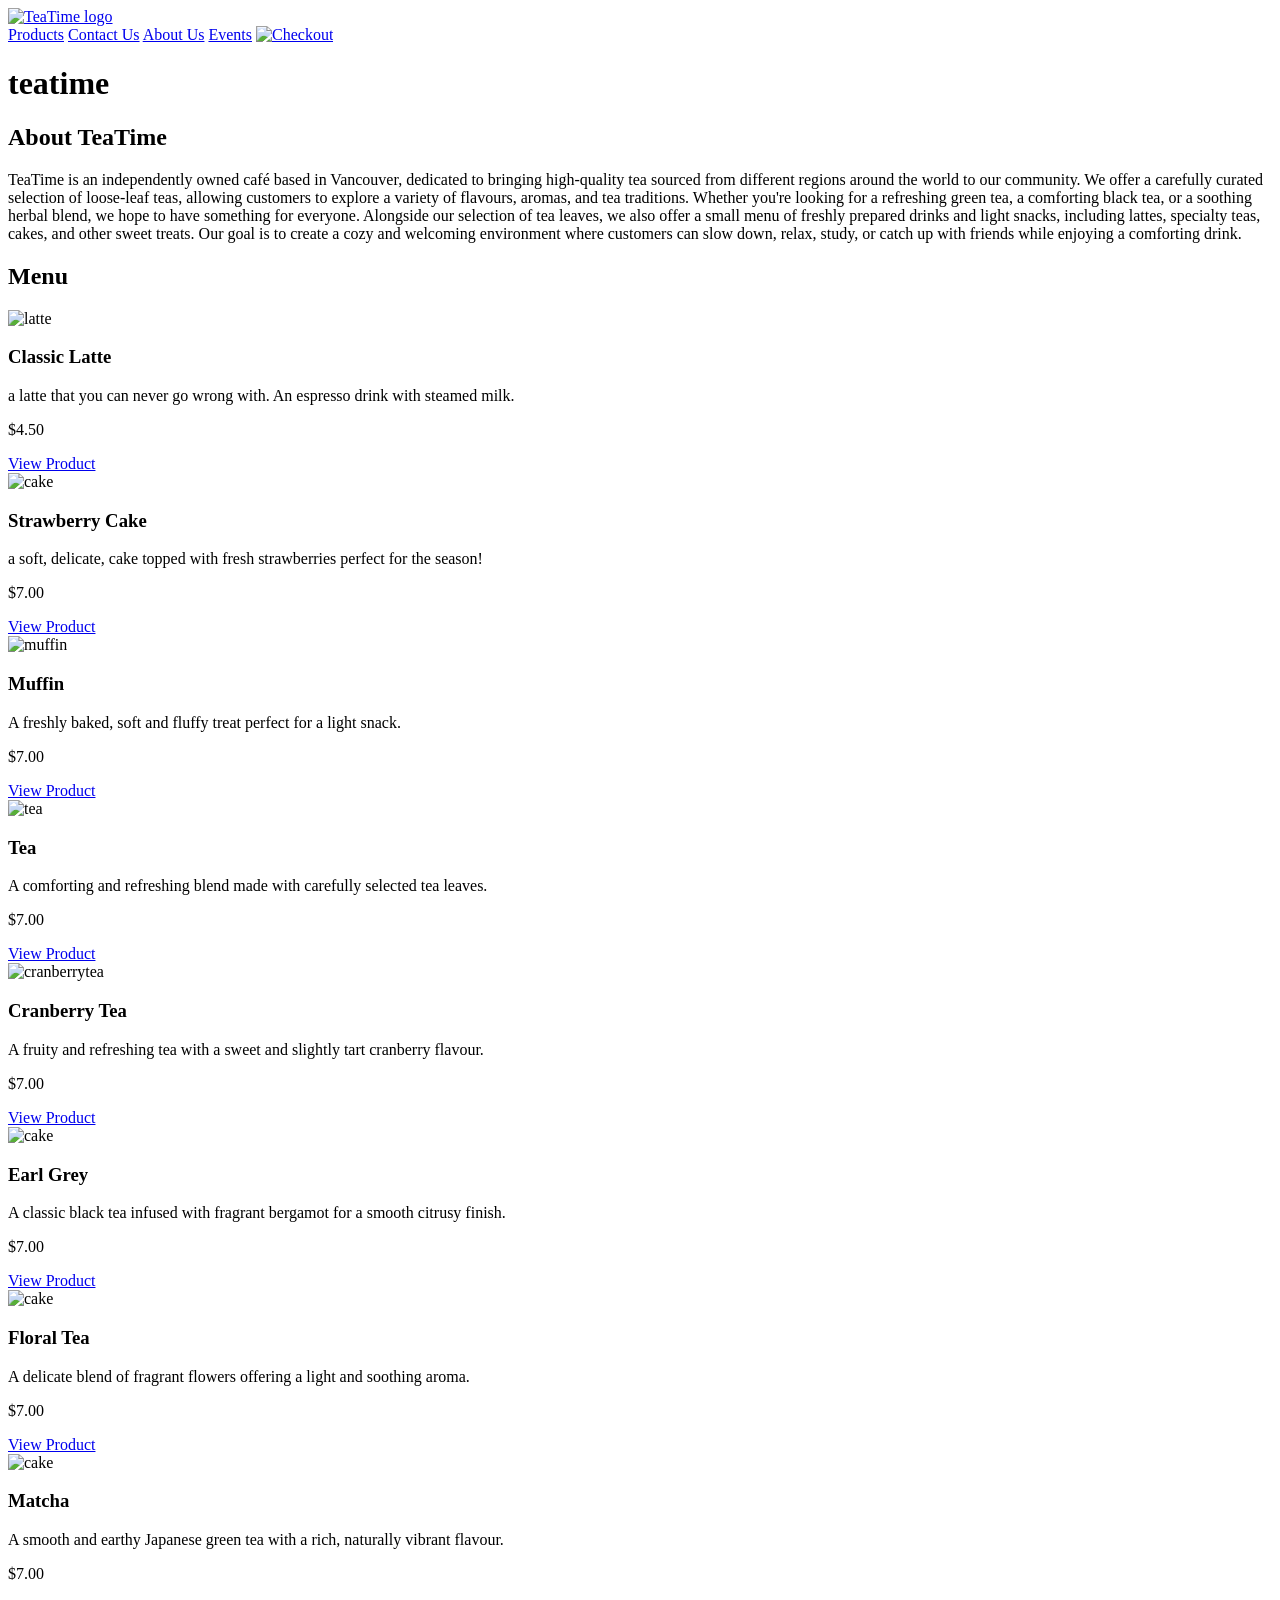
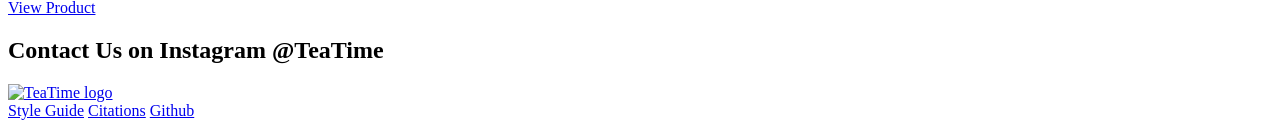
==== index.html @ dec3ac6e "Adding footer and new content page" ====
<!DOCTYPE html>

<html lang ="en">

  <head>

    <meta charset="utf-8">
    <title>TeaTime</title>

    <link href="../iat339_p02/P1_km/css/main.css" rel="stylesheet">
    

  </head>

  <body>
    

    <header id="home"> 
      
      <div class="header">

        <nav class="logo">
          <a href="../iat339_p02/index.html">
            <img src="../iat339_p02/img/icons/logo (2).png" alt="TeaTime logo" width="80">
          </a>
        </nav>

        <nav class="main-nav">        
        
          <a href="#menu">Products</a>
          <a href="../iat339_p02/contact.html">Contact Us</a>
          <a href="../iat339_p02/about.html">About Us</a>
          <a href="../iat339_p02/event.html">Events</a>

          <a href="../iat339_p02/checkout.html">
            <img src="../iat339_p02/img/icons/cart.png" alt="Checkout" width="20">
          </a>

        </nav>
      </div>

      <h1>teatime</h1>

    </header> 


    <section class="element">
      <h2>About TeaTime</h2>
  

      <!-- code is from IAT 235 -->
       <p> TeaTime is an independently owned café based in Vancouver, dedicated to bringing high-quality tea sourced from different regions around the world to our community. We offer a carefully curated selection of loose-leaf teas, allowing customers to explore a variety of flavours, aromas, and tea traditions. Whether you're looking for a refreshing green tea, a comforting black tea, or a soothing herbal blend, we hope to have something for everyone. Alongside our selection of tea leaves, we also offer a small menu of freshly prepared drinks and light snacks, including lattes, specialty teas, cakes, and other sweet treats. Our goal is to create a cozy and welcoming environment where customers can slow down, relax, study, or catch up with friends while enjoying a comforting drink.</p>


    </section>
    
    <!-- // INTERACTIVE ELEMENTS SECTION -->


    <section class="element" id="menu">
      
      
      <h2>Menu</h2>

      <!--used w3schools to decide when to use article vs section. Used article because the items are like one standalone thing that isn't reused-->
      <div class="product-container">

        <article id="latte">



          <img class="productimg" src="../iat339_p02/img/menu/coffee.png" alt="latte" width="100">

          <h3> Classic Latte</h3>
          <div class="product-details">
          <p> a latte that you can never go wrong with. An espresso drink with steamed milk. </p>
          </div>

          <div class="price">

            <p>$4.50</p>
          </div>

          <a href="../iat339_p02/product_listing.html">View Product</a>
        


        </article>


        <article id="cake">


    
          <img class="productimg" src="../iat339_p02/img/menu/cake.png" alt="cake" width="100">

          <h3>Strawberry Cake</h3>
          <div class="product-details">
          <p> a soft, delicate, cake topped with fresh strawberries perfect for the season!</p>
          </div>
          <div class="price">

          <p>$7.00</p>
          </div>

          <a href="../iat339_p02/cake.html">View Product</a>
        </article>


        <article id="cake">


    
          <img class="productimg" src="../iat339_p02/img/menu/muffin.png" alt="muffin" width="100">

          <h3>Muffin</h3>
          <div class="product-details">
          <p> A freshly baked, soft and fluffy treat perfect for a light snack.</p>
          </div>
          <div class="price">

          <p>$7.00</p>
          </div>

          <a href="../iat339_p02/product_listing.html">View Product</a>
        </article>

        <article id="cake">


    
          <img class="productimg" src="../iat339_p02/img/menu/tea.png" alt="tea" width="100">

          <h3>Tea</h3>
          <div class="product-details">
          <p> A comforting and refreshing blend made with carefully selected tea leaves.</p>
          </div>
          <div class="price">

          <p>$7.00</p>
          </div>

          <a href="../iat339_p02/product_listing.html">View Product</a>
        </article>


        <article id="cake">


    
          <img class="productimg" src="../iat339_p02/img/tea/cranberrytea.png" alt="cranberrytea" width="100">

          <h3>Cranberry Tea</h3>
          <div class="product-details">
          <p> A fruity and refreshing tea with a sweet and slightly tart cranberry flavour.</p>
          </div>
          <div class="price">

          <p>$7.00</p>
          </div>

          <a href="../iat339_p02/product_listing.html">View Product</a>
        </article>

        <article id="cake">


    
          <img class="productimg" src="../iat339_p02/img/tea/earl grey.png" alt="cake" width="100">

          <h3>Earl Grey</h3>
          <div class="product-details">
          <p> A classic black tea infused with fragrant bergamot for a smooth citrusy finish.</p>
          </div>
          <div class="price">

          <p>$7.00</p>
          </div>

          <a href="../iat339_p02/product_listing.html">View Product</a>
        </article>

        <article id="cake">


    
          <img class="productimg" src="../iat339_p02/img/tea/floral tea.png" alt="cake" width="100">

          <h3>Floral Tea</h3>
          <div class="product-details">
          <p> A delicate blend of fragrant flowers offering a light and soothing aroma.</p>
          </div>
          <div class="price">

          <p>$7.00</p>
          </div>

          <a href="../iat339_p02/product_listing.html">View Product</a>
        </article>
        <article id="cake">


    
          <img class="productimg" src="../iat339_p02/img/tea/matcha.png" alt="cake" width="100">

          <h3>Matcha</h3>
          <div class="product-details">
          <p> A smooth and earthy Japanese green tea with a rich, naturally vibrant flavour.</p>
          </div>
          <div class="price">

          <p>$7.00</p>
          </div>

          <a href="../iat339_p02/product_listing.html">View Product</a>
        </article>

      </div>


    </section>   





    <section class="element" id="contact">
      <h2>Contact Us on Instagram @TeaTime </h2>
    </section>

    <footer>

      <nav class="logo">
          <a href="../iat339_p02/index.html">
            <img src="../iat339_p02/img/icons/logo (2).png" alt="TeaTime logo" width="80">
          </a>
      </nav>

      <nav class="main-nav">
        <a href="../iat339_p02/P1_km/html/style_guide.html">Style Guide</a>
        <a href="../iat339_p02/citations.html">Citations</a>
        <a href="https://github.com/karina359/iat339_p02.git">Github</a>

      </nav>

    </footer>
    

  </body>
</html>
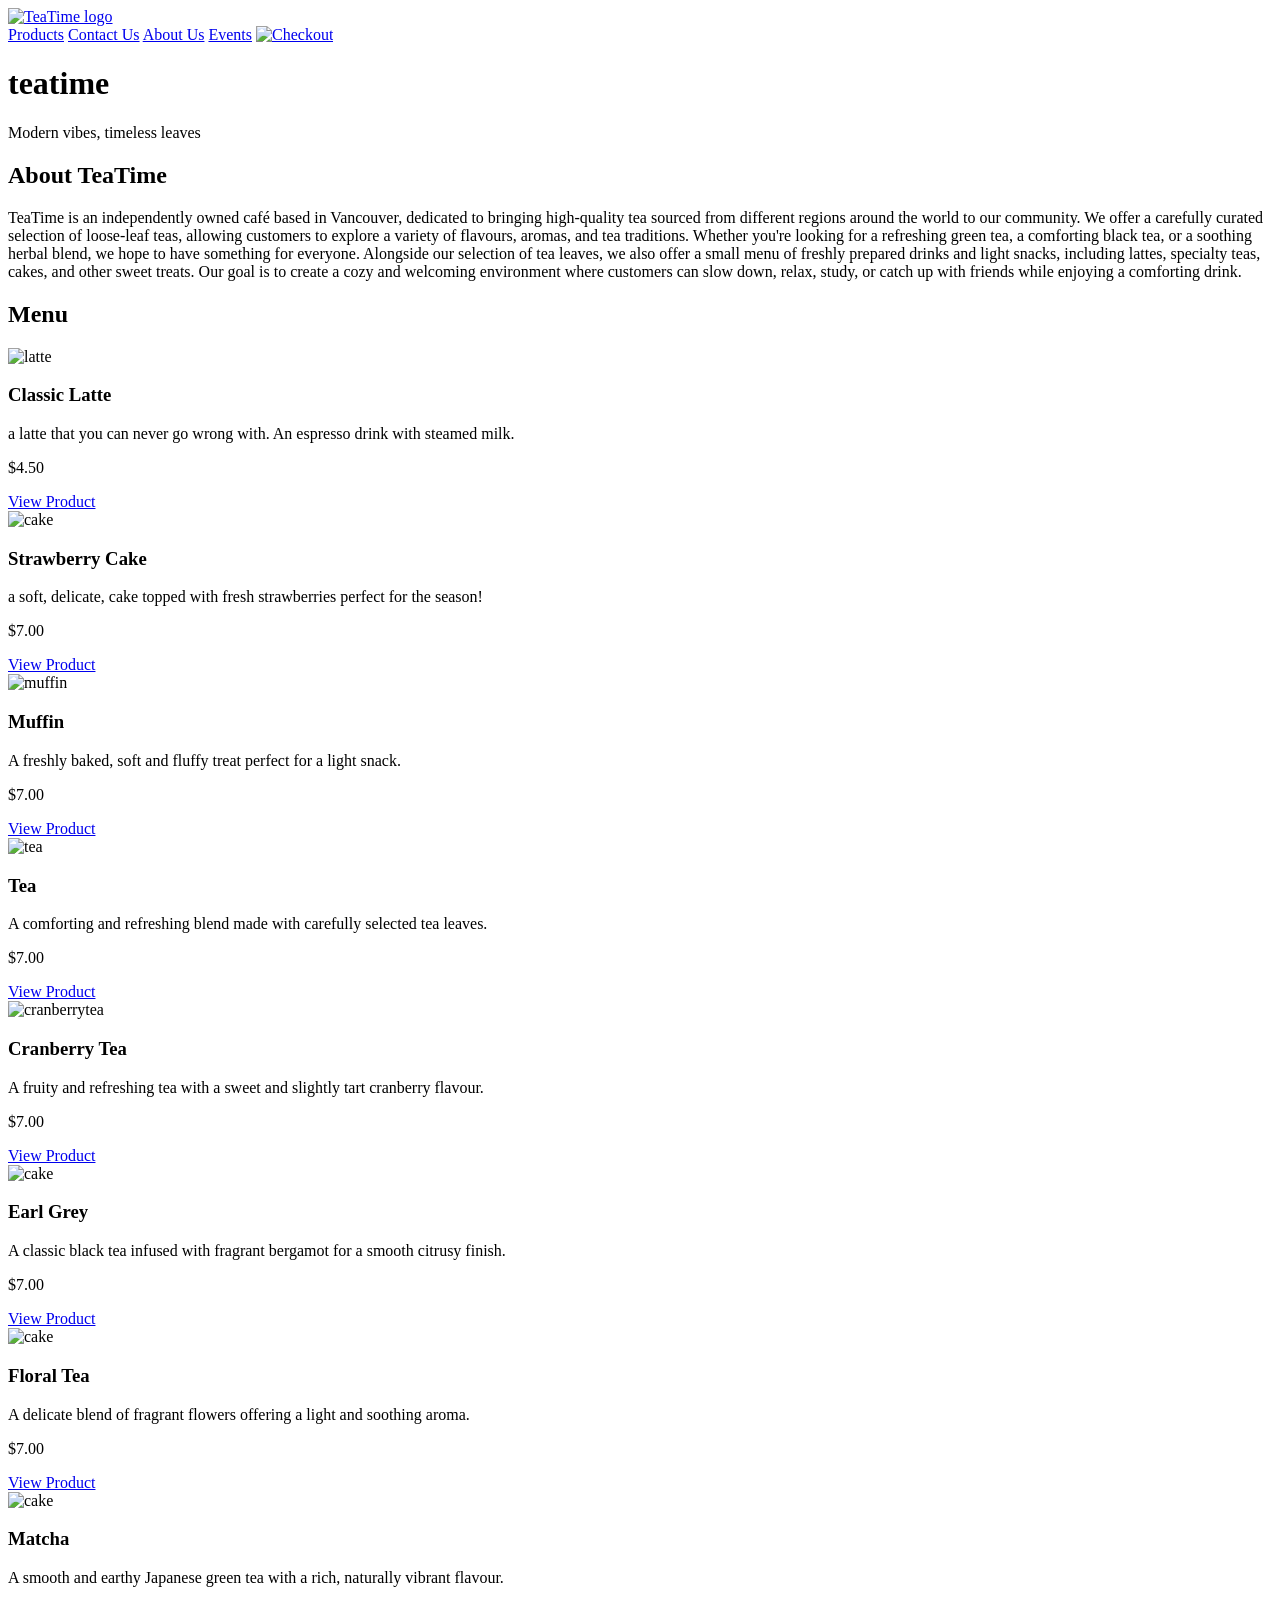
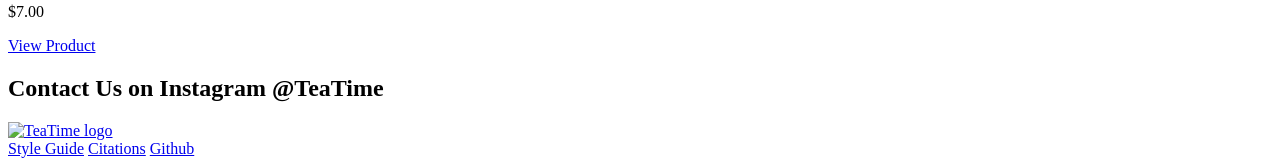
==== commit 795256b6: "adding landing image and updating images in file updatong index, main css, and other images in the f" ====
--- a/index.html
+++ b/index.html
@@ -39,7 +39,16 @@
         </nav>
       </div>
 
-      <h1>teatime</h1>
+      <!-- landing -->
+      <div class="landing">
+
+        <div class="landing-text">
+          <h1>teatime</h1>
+          <p>Modern vibes, timeless leaves</p>
+        </div>
+
+      </div>
+
 
     </header> 
 
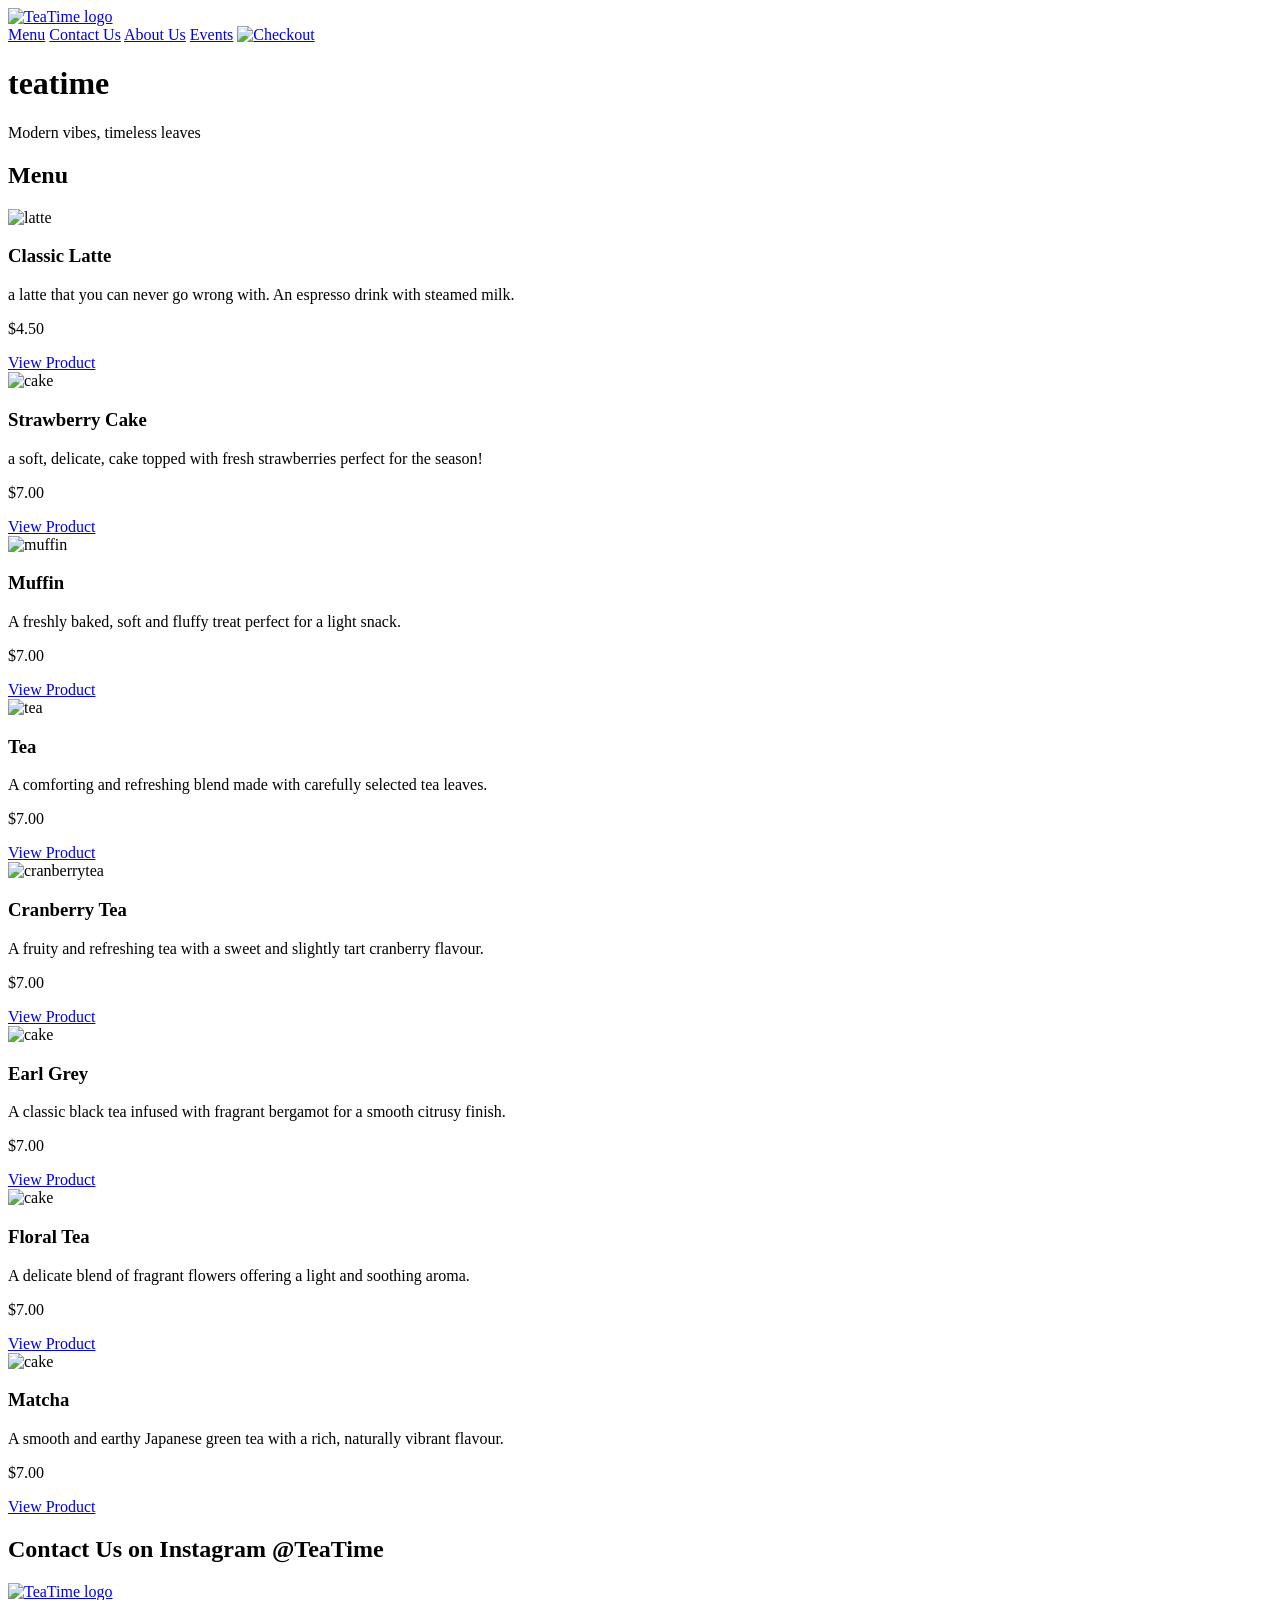
==== commit 98f3cc81: "About page styling" ====
--- a/index.html
+++ b/index.html
@@ -27,7 +27,7 @@
 
         <nav class="main-nav">        
         
-          <a href="#menu">Products</a>
+          <a href="#menu">Menu</a>
           <a href="../iat339_p02/contact.html">Contact Us</a>
           <a href="../iat339_p02/about.html">About Us</a>
           <a href="../iat339_p02/event.html">Events</a>
@@ -52,17 +52,6 @@
 
     </header> 
 
-
-    <section class="element">
-      <h2>About TeaTime</h2>
-  
-
-      <!-- code is from IAT 235 -->
-       <p> TeaTime is an independently owned café based in Vancouver, dedicated to bringing high-quality tea sourced from different regions around the world to our community. We offer a carefully curated selection of loose-leaf teas, allowing customers to explore a variety of flavours, aromas, and tea traditions. Whether you're looking for a refreshing green tea, a comforting black tea, or a soothing herbal blend, we hope to have something for everyone. Alongside our selection of tea leaves, we also offer a small menu of freshly prepared drinks and light snacks, including lattes, specialty teas, cakes, and other sweet treats. Our goal is to create a cozy and welcoming environment where customers can slow down, relax, study, or catch up with friends while enjoying a comforting drink.</p>
-
-
-    </section>
-    
     <!-- // INTERACTIVE ELEMENTS SECTION -->
 
 
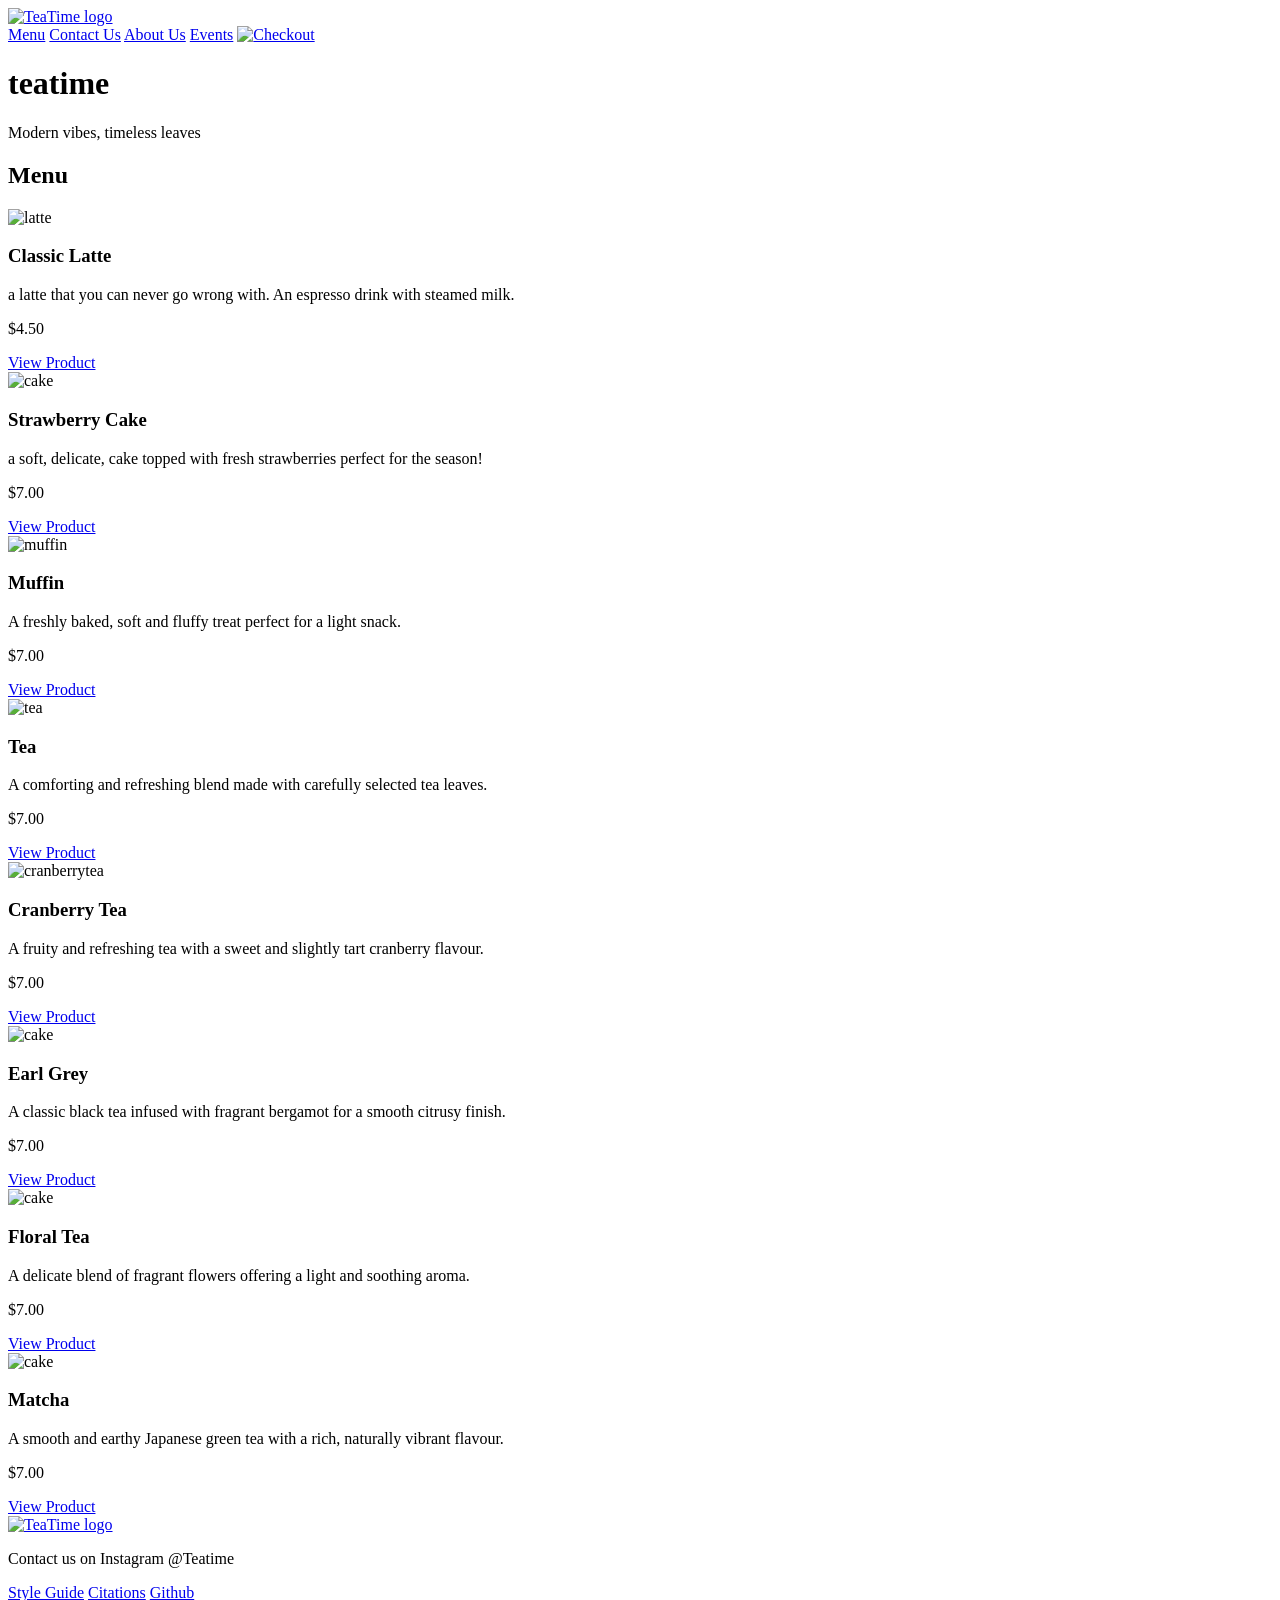
==== commit bed78498: "upadated events page, headings, moved contact to footer" ====
--- a/index.html
+++ b/index.html
@@ -222,9 +222,7 @@
 
 
 
-    <section class="element" id="contact">
-      <h2>Contact Us on Instagram @TeaTime </h2>
-    </section>
+    
 
     <footer>
 
@@ -233,6 +231,7 @@
             <img src="../iat339_p02/img/icons/logo (2).png" alt="TeaTime logo" width="80">
           </a>
       </nav>
+      <p>Contact us on Instagram @Teatime</p>
 
       <nav class="main-nav">
         <a href="../iat339_p02/P1_km/html/style_guide.html">Style Guide</a>
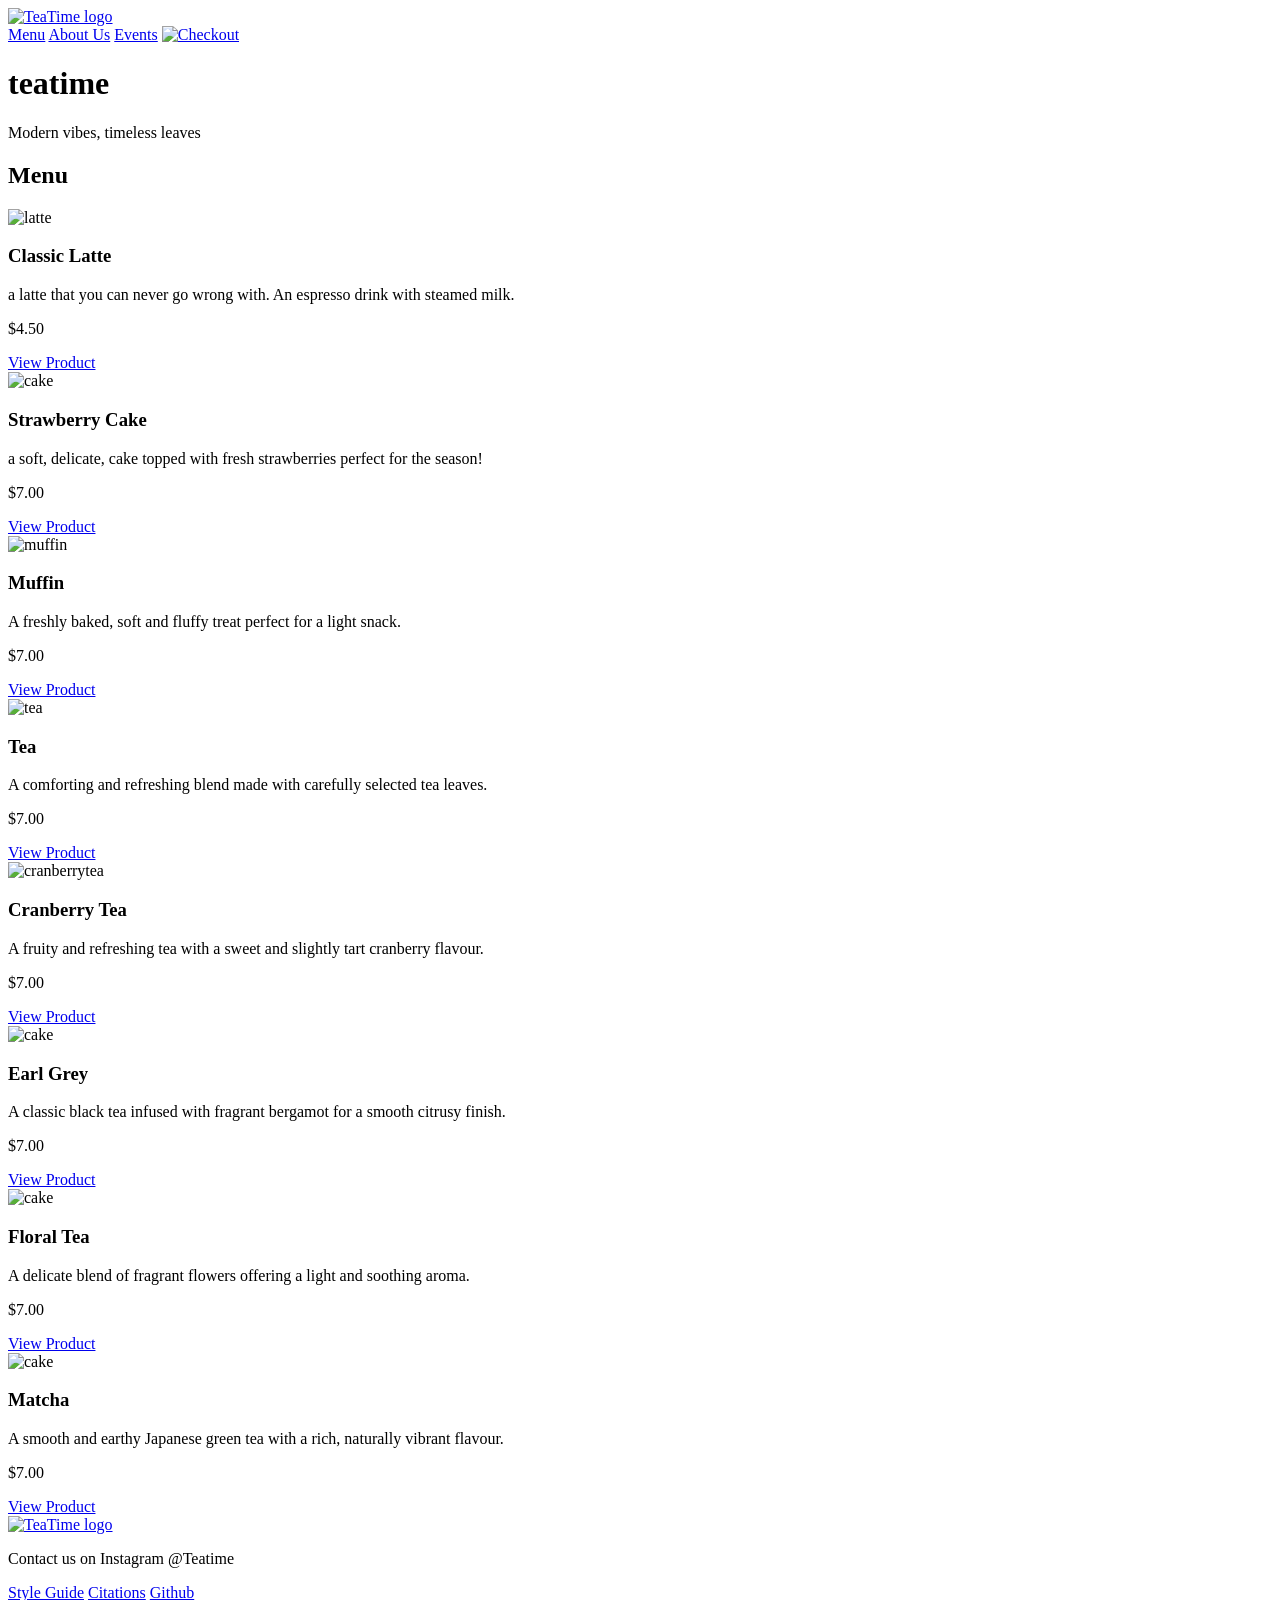
==== commit 70d11884: "Fixing spacing in image pathing" ====
--- a/index.html
+++ b/index.html
@@ -21,14 +21,13 @@
 
         <nav class="logo">
           <a href="../iat339_p02/index.html">
-            <img src="../iat339_p02/img/icons/logo (2).png" alt="TeaTime logo" width="80">
+            <img src="../iat339_p02/img/icons/logo.png" alt="TeaTime logo" width="80">
           </a>
         </nav>
 
         <nav class="main-nav">        
         
           <a href="#menu">Menu</a>
-          <a href="../iat339_p02/contact.html">Contact Us</a>
           <a href="../iat339_p02/about.html">About Us</a>
           <a href="../iat339_p02/event.html">Events</a>
 
@@ -164,7 +163,7 @@
 
 
     
-          <img class="productimg" src="../iat339_p02/img/tea/earl grey.png" alt="cake" width="100">
+          <img class="productimg" src="../iat339_p02/img/tea/earl-grey.png" alt="cake" width="100">
 
           <h3>Earl Grey</h3>
           <div class="product-details">
@@ -182,7 +181,7 @@
 
 
     
-          <img class="productimg" src="../iat339_p02/img/tea/floral tea.png" alt="cake" width="100">
+          <img class="productimg" src="../iat339_p02/img/tea/floral-tea.png" alt="cake" width="100">
 
           <h3>Floral Tea</h3>
           <div class="product-details">
@@ -228,14 +227,14 @@
 
       <nav class="logo">
           <a href="../iat339_p02/index.html">
-            <img src="../iat339_p02/img/icons/logo (2).png" alt="TeaTime logo" width="80">
+            <img src="../iat339_p02/img/icons/logo.png" alt="TeaTime logo" width="80">
           </a>
       </nav>
       <p>Contact us on Instagram @Teatime</p>
 
       <nav class="main-nav">
         <a href="../iat339_p02/P1_km/html/style_guide.html">Style Guide</a>
-        <a href="../iat339_p02/citations.html">Citations</a>
+        <a href="../iat339_p02/P1_km/html/style_guide.html#citations">Citations</a>
         <a href="https://github.com/karina359/iat339_p02.git">Github</a>
 
       </nav>
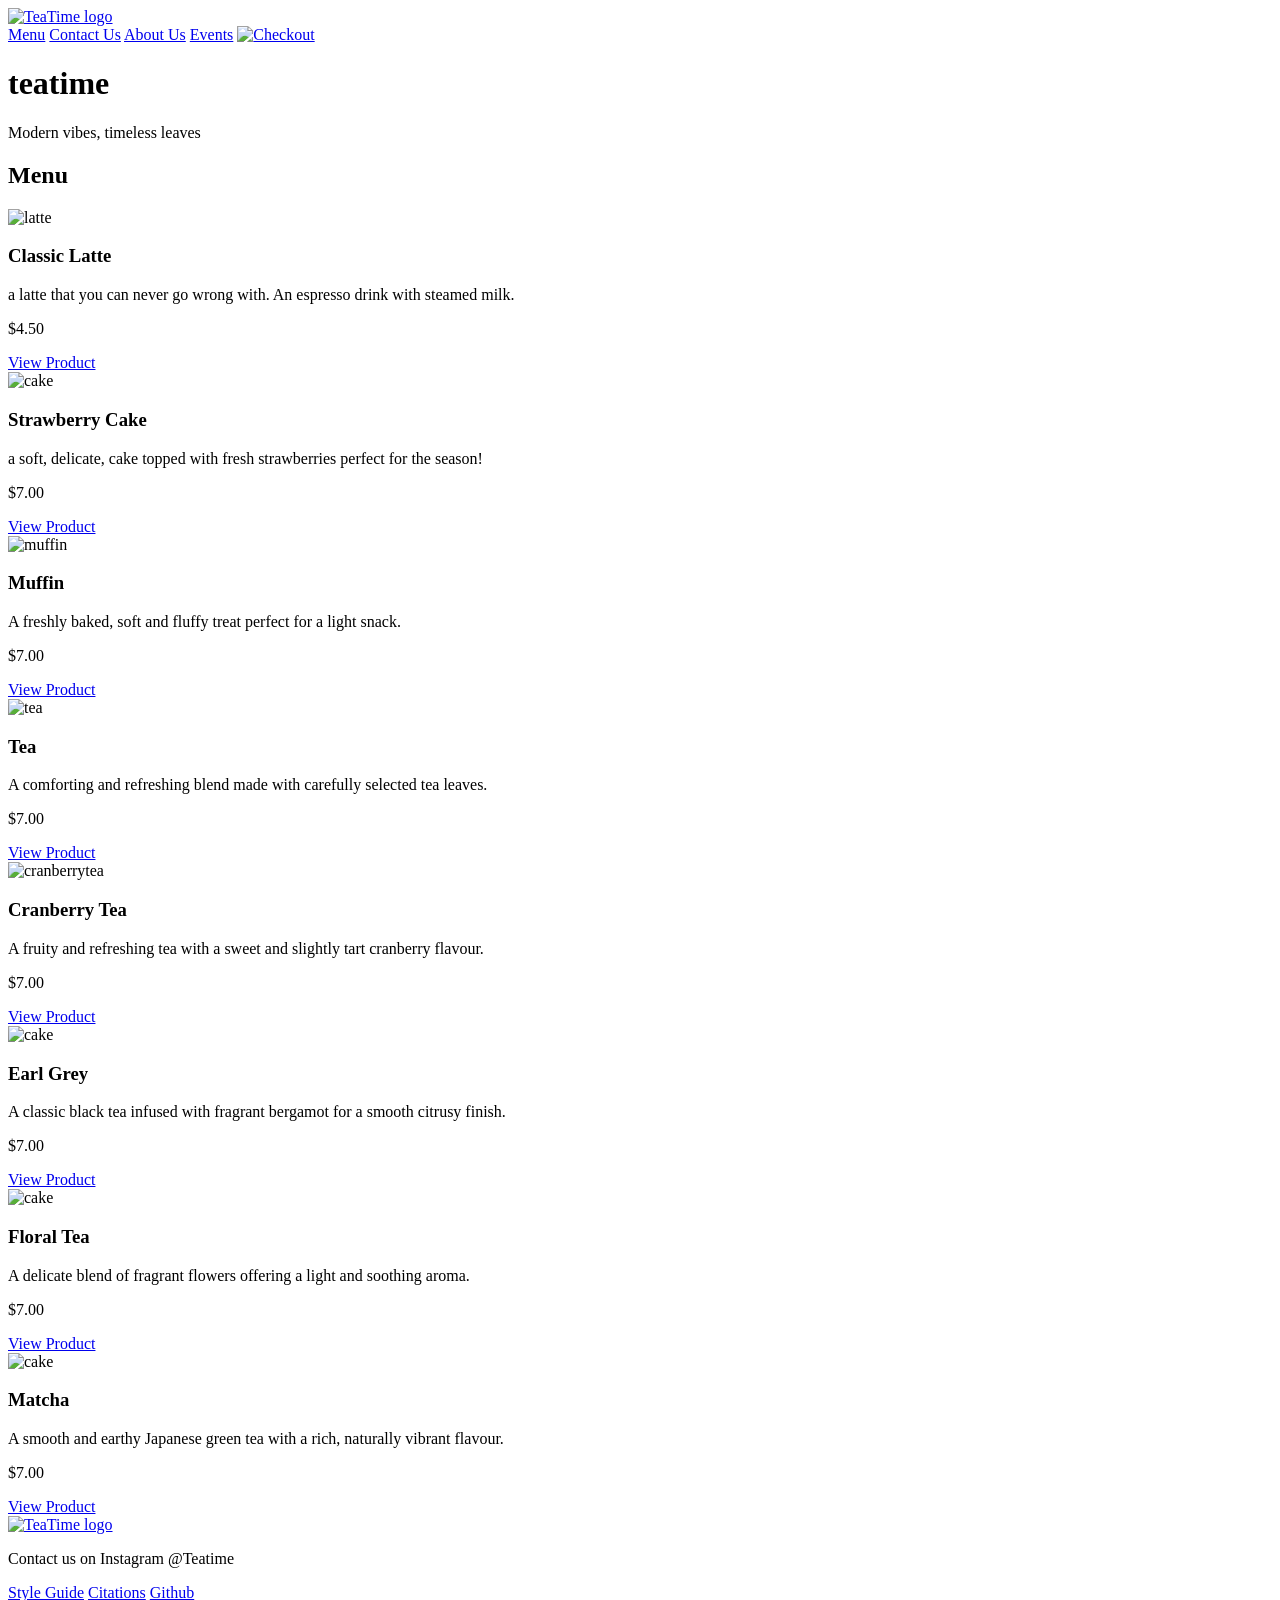
==== commit 57119ed6: "adding footer to every page and link the contact us" ====
--- a/index.html
+++ b/index.html
@@ -27,7 +27,8 @@
 
         <nav class="main-nav">        
         
-          <a href="#menu">Menu</a>
+          <a href="../iat339_p02/index.html#menu">Menu</a>
+          <a href="#contact">Contact Us</a>
           <a href="../iat339_p02/about.html">About Us</a>
           <a href="../iat339_p02/event.html">Events</a>
 
@@ -223,7 +224,7 @@
 
     
 
-    <footer>
+    <footer id="contact">
 
       <nav class="logo">
           <a href="../iat339_p02/index.html">
